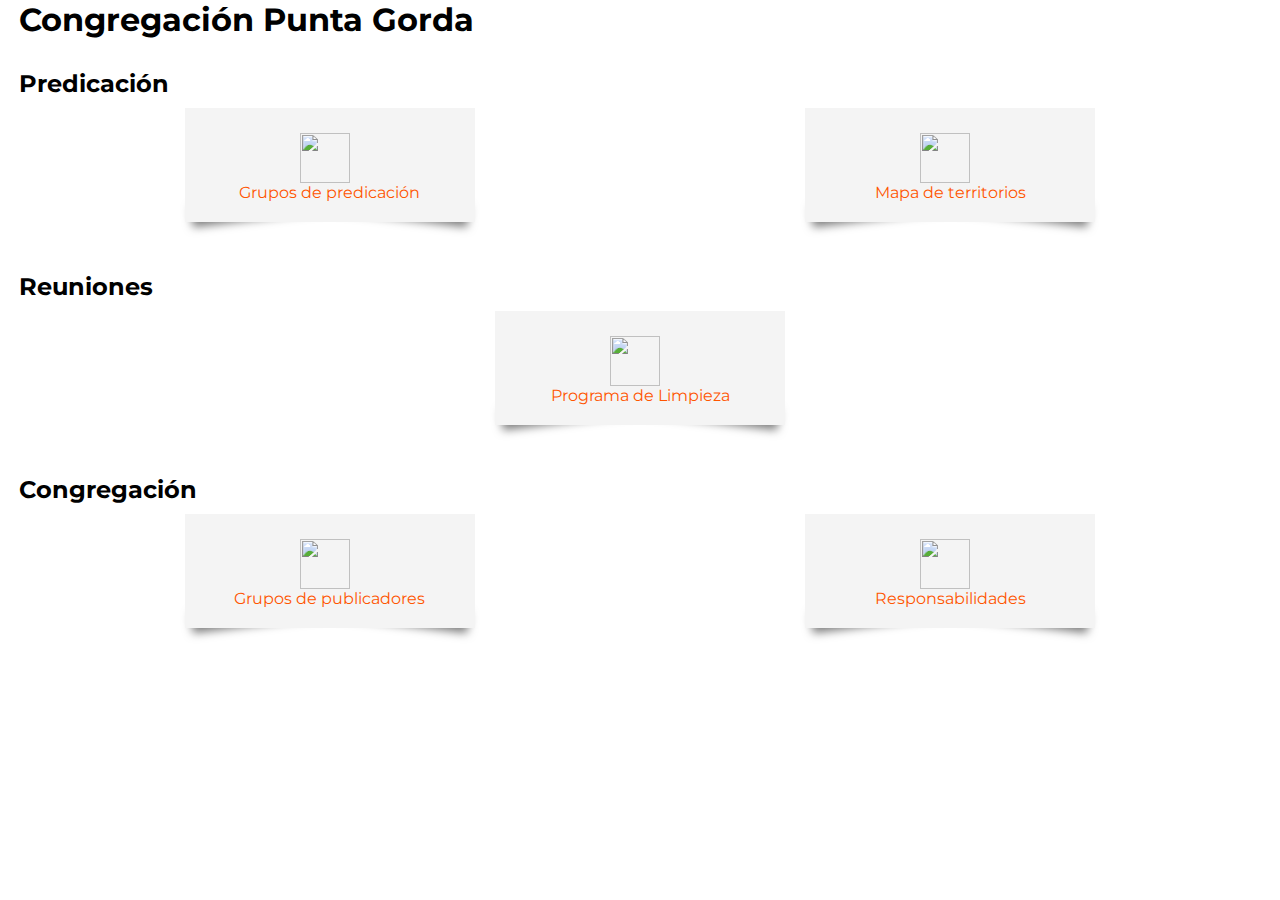
==== index.html @ 59f2db1f "Responsibilities" ====
<!DOCTYPE html>
<html>

<head>
    <title>Congregación Punta Gorda</title>
    <meta name="viewport" content="width=device-width,height=device-height,initial-scale=1.0" />
    <meta charset="UTF-8">
    <link rel="stylesheet" href="https://fonts.googleapis.com/css?family=Montserrat">
    <style>
        body {
            font-family: 'Montserrat', Helvetica;
        }
        
        * {
            margin: 0;
            padding: 0;
        }
        
        h1 {
        	margin-bottom: 30px;
        }
        
        .contenido {
            width: 97%;
            margin: auto;
        }
        
        li {
            margin: auto;
            list-style: none;
            position: relative;
        }
        
        ul.card {
            padding: 0px;
            width: auto;
            display: flex;
            flex-direction: row;
            justify-content: space-between;
            flex-wrap: wrap;
        }
        
        li.cont {
            list-style: none;
            margin-bottom: 40px;
        }
        
        li a {
            height: auto;
            width: 250px;
            display: flex;
            flex-direction: column;
            justify-content: center;
            align-items: center;
            align-content: center;
            margin: 10px 0;
            padding: 20px;
            color: #FF5500;
            background: #F4F4F4;
            text-align: center;
            text-decoration: none;
        }
        
        .card li {
            height: auto;
            position: relative;
        }
        
        .card li:before,
        .card li:after {
            z-index: -1;
            position: absolute;
            content: "";
            bottom: 20px;
            left: 4px;
            width: 100%;
            height: 20px;
            top: 59%;
            max-width: 250px;
            background: #777;
            box-shadow: 0 15px 10px #777;
            transform: rotate(-7deg);
        }
        
        .card li:after {
            right: 4px;
            left: auto;
            transform: rotate(7deg);
        }
        
        .card li img {
            width: 50px;
            height: 50px;
            float: left;
            margin-top: 5px;
            margin-right: 10px;
        }
        
        .card li span {
            float: left;
            position: relative;
            top: 30%;
        }
        
        @media screen and (max-width: 800px) {
            li a {
                width: 330px;
                flex-direction: row;
                justify-content: flex-start;
            }
            .card li:before,
            .card li:after {
                top: 52%;
            }
        }
    </style>
</head>

<body>
    <div class="contenido">
        <div>
            <h1>Congregación Punta Gorda</h1></div>
        <ul>
            <li class="cont">
                <h2>Predicación</h2>
                <ul class="card">
                    <li>
                        <a target="_blank" href="predicacion.html">
                            <img src="images/noun_schedule_1776600.svg" />
                            <span>Grupos de predicación</span>
                        </a>
                    </li>
                    <li>
                        <a target="_blank" href="territorios/mapa.html">
                            <img src="images/noun_map_10799.svg" />
                            <span>Mapa de territorios</span>
                        </a>
                    </li>
                </ul>
            </li>

            <li class="cont">
                <h2>Reuniones</h2>
                <ul class="card">
                    <!--
                    <li>
                        <a target="_blank" href="vida-y-ministerio.html">
                            <img src="images/noun_teach_1614348.svg" />
                            <span>Reunión Vida y Ministerio</span>
                        </a>
                    </li>
                    <li>
                        <a target="_blank" href="reunion-publica.html">
                            <img src="images/noun_conference_704693.svg" />
                            <span>Reunión Pública</span>
                        </a>
                    </li>
                    -->
                    <li>
                        <a target="_blank" href="limpieza.html">
                            <img src="images/noun_clean_1683608.svg" />
                            <span>Programa de Limpieza</span>
                        </a>
                    </li>
                </ul>
            </li>

            <li class="cont">
                <h2>Congregación</h2>
                <ul class="card">
                    <li>
                        <a target="_blank" href="publicadores.html">
                            <img src="images/noun_people_199910.svg" />
                            <span>Grupos de publicadores</span>
                        </a>
                    </li>
                    <li>
                        <a target="_blank" href="responsabilidades.html">
                            <img src="images/noun_organization_421912.svg" />
                            <span>Responsabilidades</span>
                        </a>
                    </li>
                </ul>
            </li>
        </ul>
    </div>
</body>

</html>
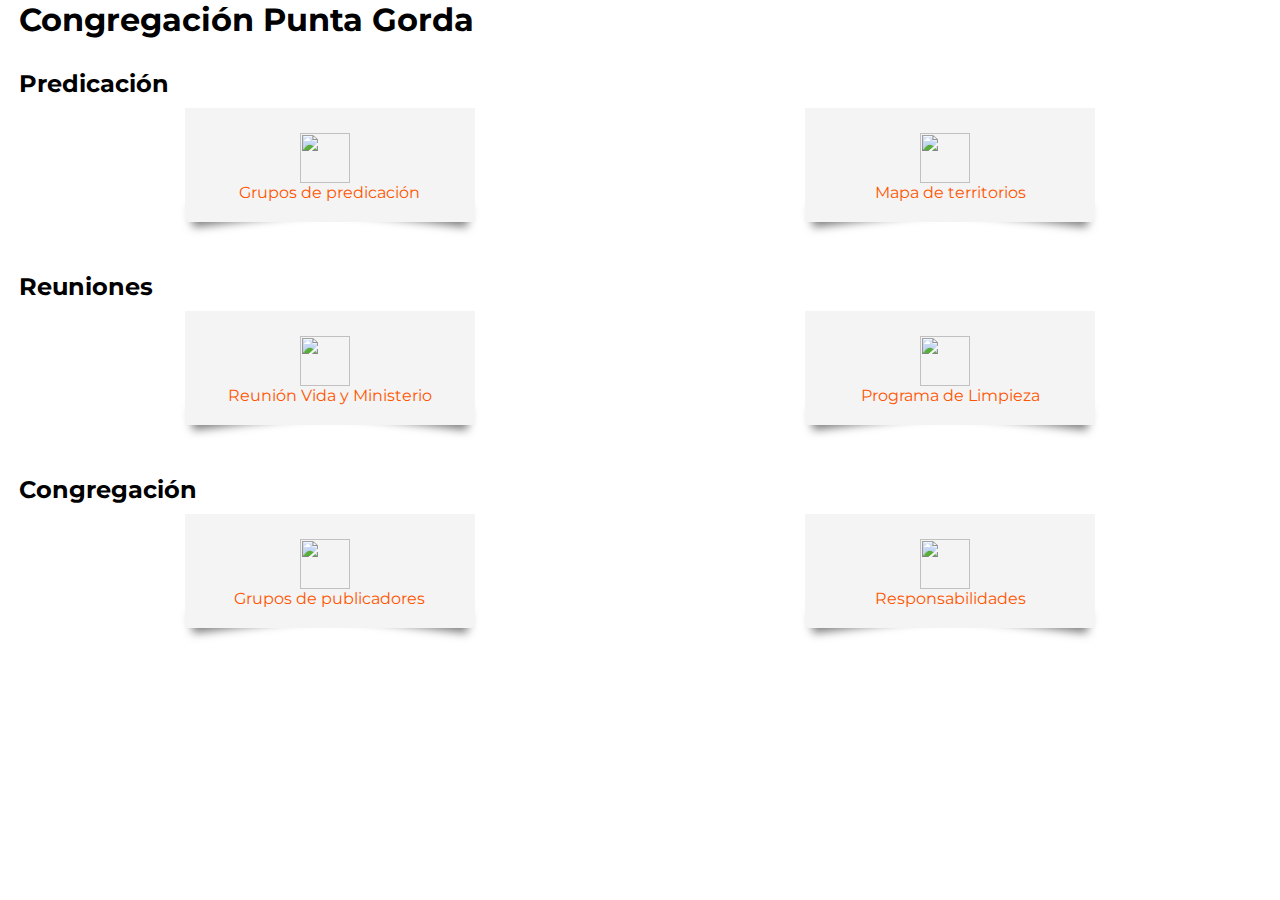
==== commit f3249ff9: "Life and ministry" ====
--- a/index.html
+++ b/index.html
@@ -142,13 +142,13 @@
             <li class="cont">
                 <h2>Reuniones</h2>
                 <ul class="card">
-                    <!--
                     <li>
                         <a target="_blank" href="vida-y-ministerio.html">
                             <img src="images/noun_teach_1614348.svg" />
                             <span>Reunión Vida y Ministerio</span>
                         </a>
                     </li>
+                    <!--
                     <li>
                         <a target="_blank" href="reunion-publica.html">
                             <img src="images/noun_conference_704693.svg" />
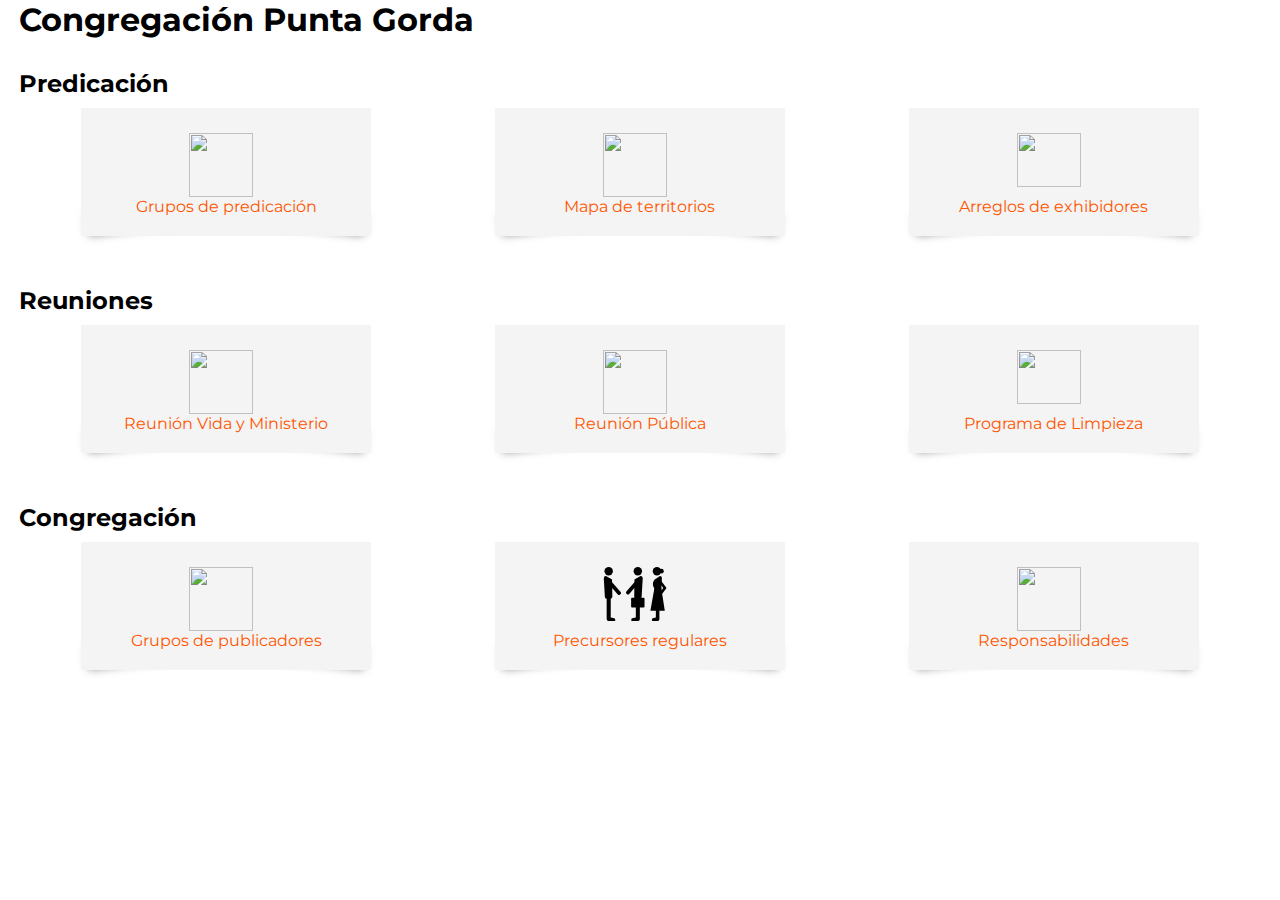
==== commit 9b7f465b: "Pionners added" ====
--- a/index.html
+++ b/index.html
@@ -89,8 +89,8 @@
         }
         
         .card li img {
-            width: 50px;
-            height: 50px;
+            width: 64px;
+            height: 64px;
             float: left;
             margin-top: 5px;
             margin-right: 10px;
@@ -136,6 +136,12 @@
                             <span>Mapa de territorios</span>
                         </a>
                     </li>
+                    <li>
+                        <a target="_blank" href="exhibidores.html">
+                            <img src="images/cart.svg" style="height: 54px; margin-bottom: 10px;" />
+                            <span>Arreglos de exhibidores</span>
+                        </a>
+                    </li>
                 </ul>
             </li>
 
@@ -148,17 +154,15 @@
                             <span>Reunión Vida y Ministerio</span>
                         </a>
                     </li>
-                    <!--
                     <li>
                         <a target="_blank" href="reunion-publica.html">
                             <img src="images/noun_conference_704693.svg" />
                             <span>Reunión Pública</span>
                         </a>
                     </li>
-                    -->
                     <li>
                         <a target="_blank" href="limpieza.html">
-                            <img src="images/noun_clean_1683608.svg" />
+                            <img src="images/noun_clean_1683608.svg" style="height: 54px; margin-bottom: 10px;" />
                             <span>Programa de Limpieza</span>
                         </a>
                     </li>
@@ -175,6 +179,12 @@
                         </a>
                     </li>
                     <li>
+                        <a target="_blank" href="precursores.html">
+                            <img src="images/pioneers.svg" style="height: 54px; margin-bottom: 10px;" />
+                            <span>Precursores regulares</span>
+                        </a>
+                    </li>
+                    <li>
                         <a target="_blank" href="responsabilidades.html">
                             <img src="images/noun_organization_421912.svg" />
                             <span>Responsabilidades</span>
@@ -186,4 +196,4 @@
     </div>
 </body>
 
-</html>+</html>
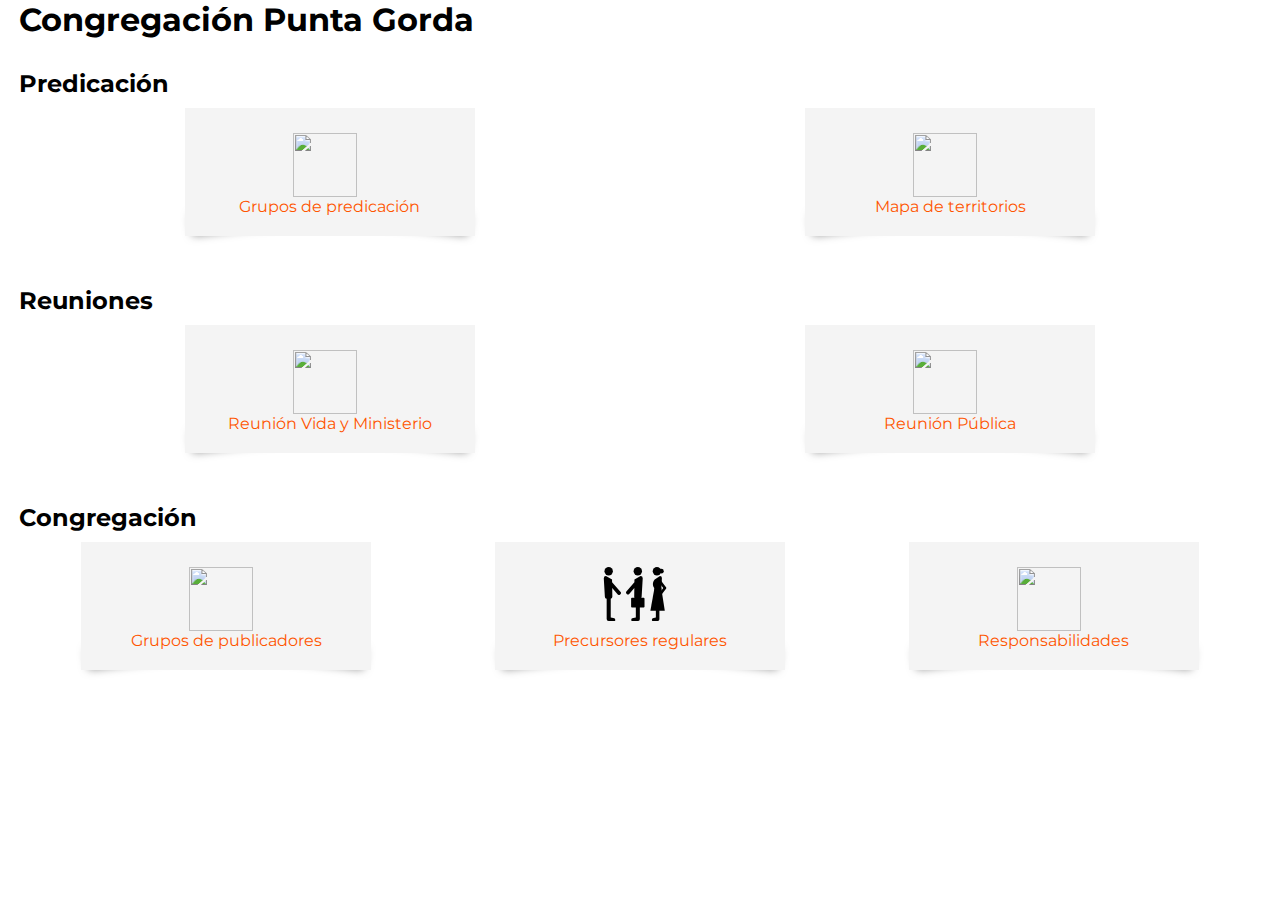
==== commit 341197c5: "Buttons hidden" ====
--- a/index.html
+++ b/index.html
@@ -136,12 +136,14 @@
                             <span>Mapa de territorios</span>
                         </a>
                     </li>
+                    <!--
                     <li>
                         <a target="_blank" href="exhibidores.html">
                             <img src="images/cart.svg" style="height: 54px; margin-bottom: 10px;" />
                             <span>Arreglos de exhibidores</span>
                         </a>
                     </li>
+                    -->
                 </ul>
             </li>
 
@@ -160,12 +162,14 @@
                             <span>Reunión Pública</span>
                         </a>
                     </li>
+                    <!--
                     <li>
                         <a target="_blank" href="limpieza.html">
                             <img src="images/noun_clean_1683608.svg" style="height: 54px; margin-bottom: 10px;" />
                             <span>Programa de Limpieza</span>
                         </a>
                     </li>
+                    -->
                 </ul>
             </li>
 
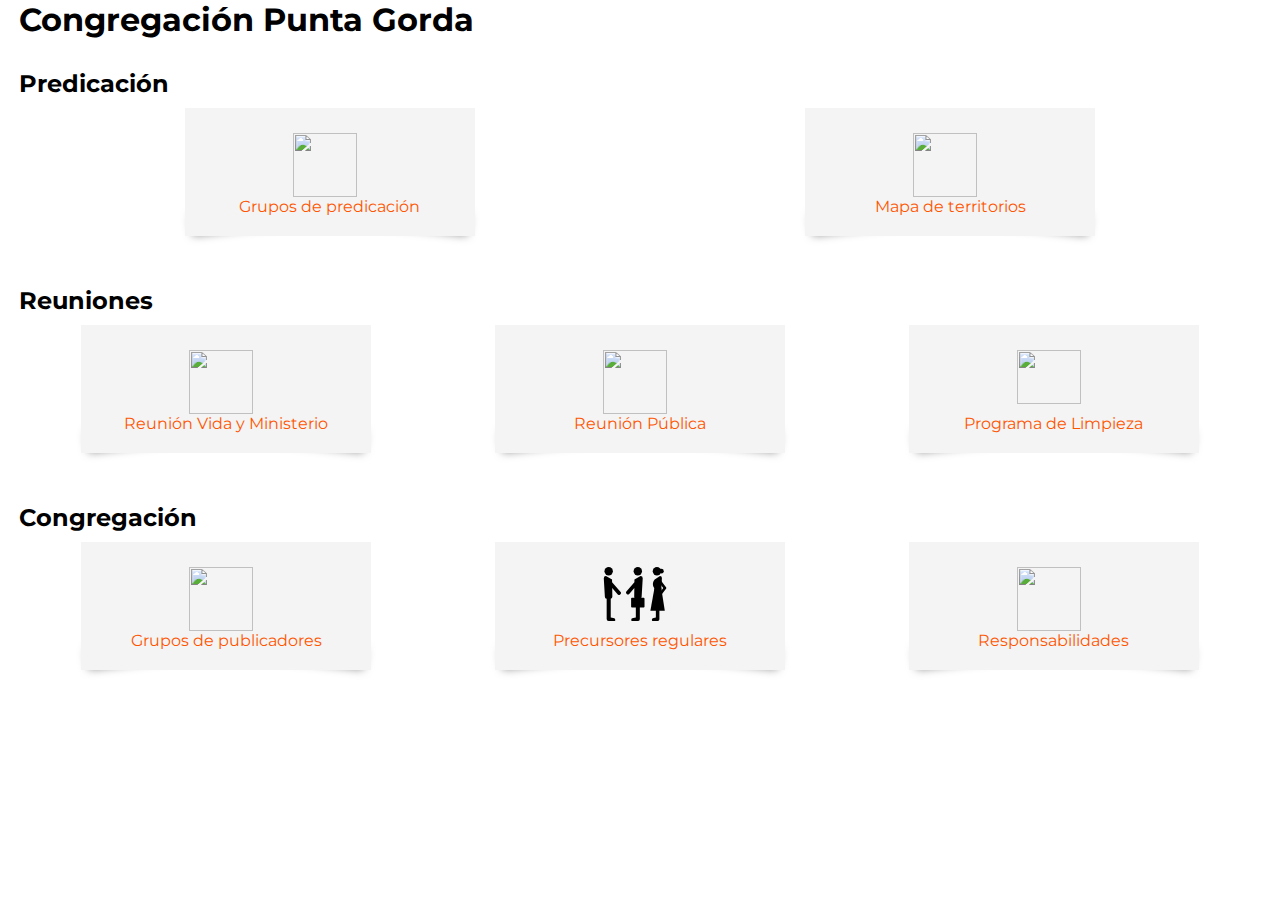
==== commit 4c551d30: "[Feature] Cleaning program" ====
--- a/index.html
+++ b/index.html
@@ -162,14 +162,12 @@
                             <span>Reunión Pública</span>
                         </a>
                     </li>
-                    <!--
                     <li>
                         <a target="_blank" href="limpieza.html">
                             <img src="images/noun_clean_1683608.svg" style="height: 54px; margin-bottom: 10px;" />
                             <span>Programa de Limpieza</span>
                         </a>
                     </li>
-                    -->
                 </ul>
             </li>
 
